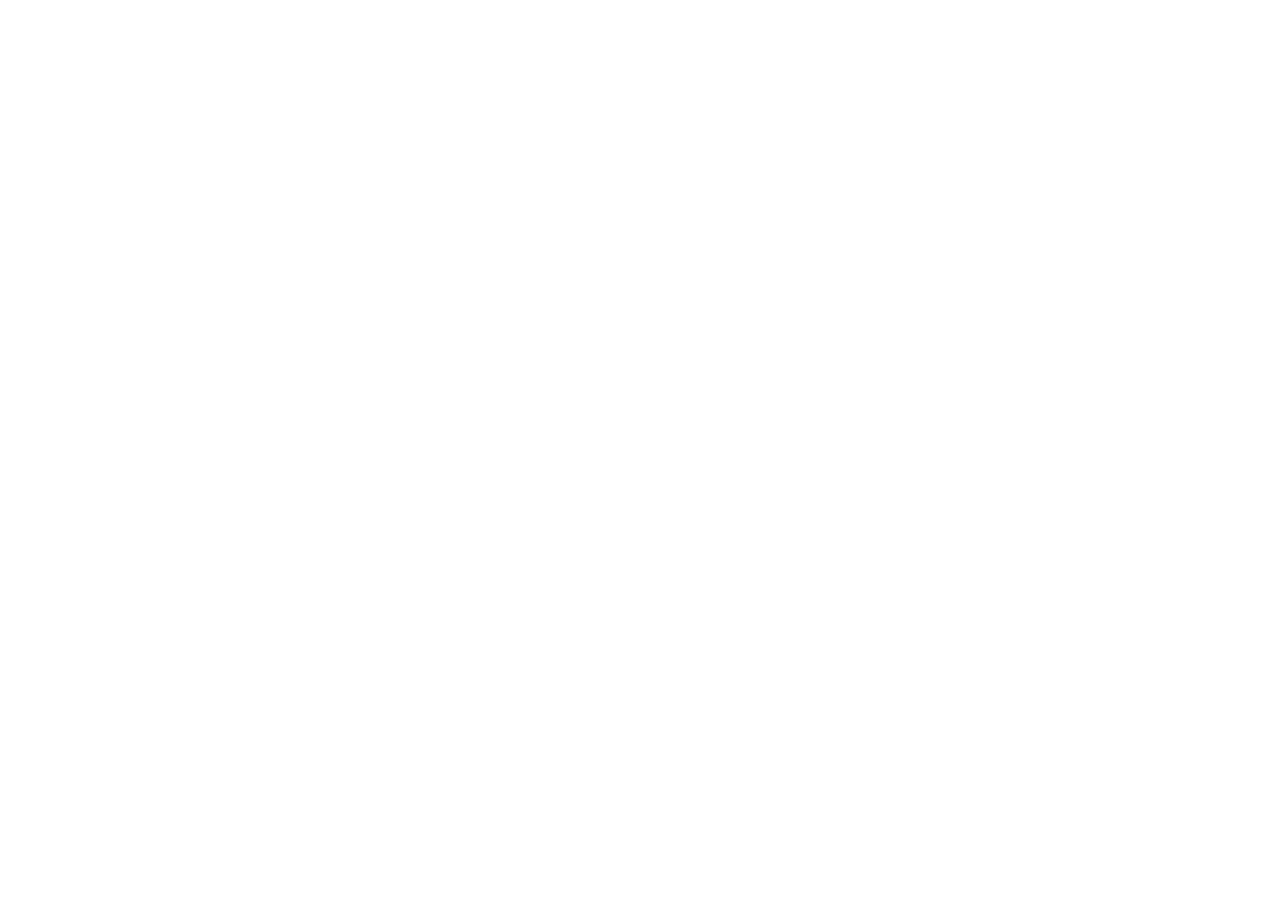
==== index.html @ bfd1e1a3 "added html" ====
<!DOCTYPE html>
<html lang="en">
  <head>
    <meta charset="UTF-8" />
    <meta name="viewport" content="width=device-width, initial-scale=1.0" />
    <meta http-equiv="X-UA-Compatible" content="ie=edge" />
    <title>Module 4</title>
  </head>
</html>
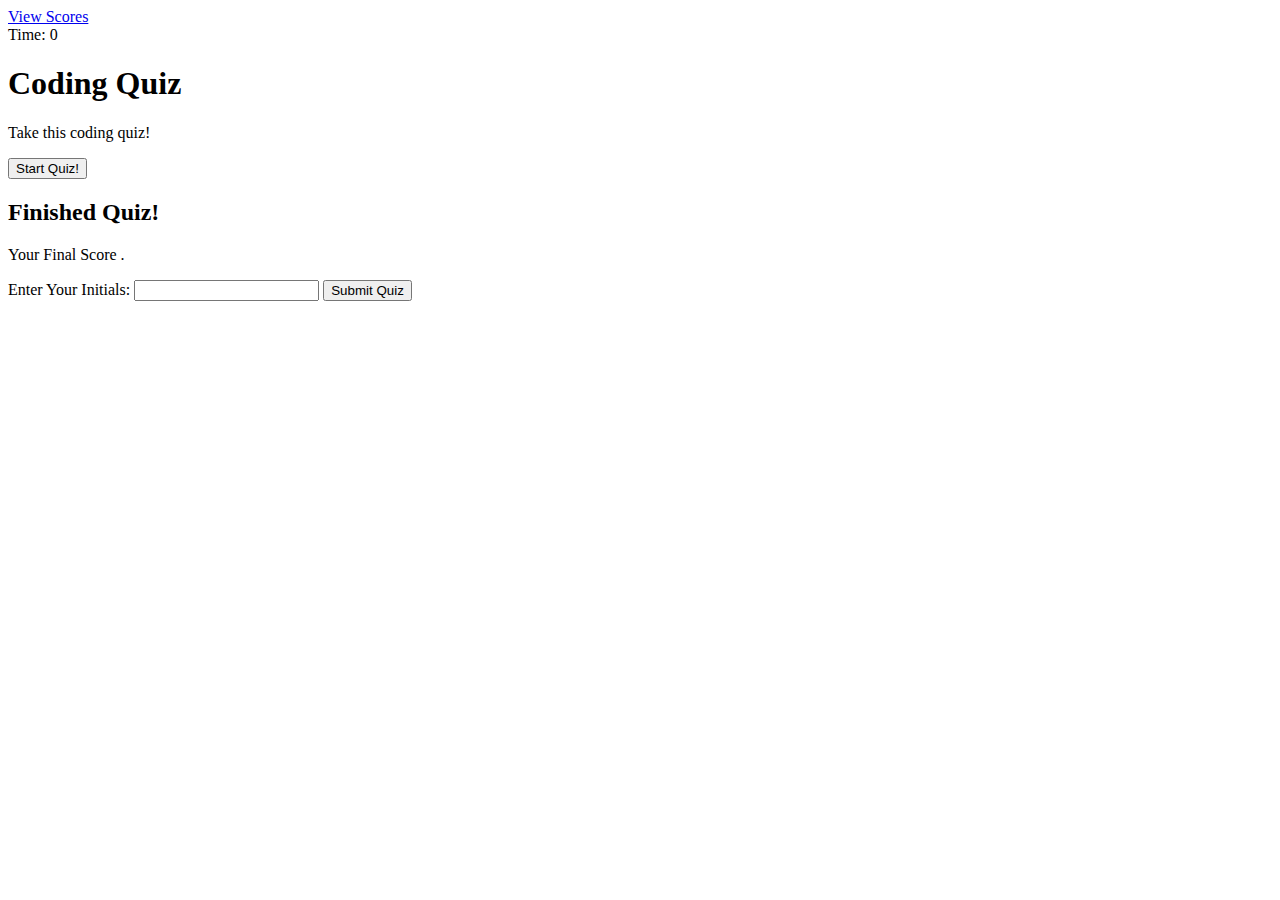
==== commit b356c28b: "updated html and js" ====
--- a/index.html
+++ b/index.html
@@ -4,6 +4,36 @@
     <meta charset="UTF-8" />
     <meta name="viewport" content="width=device-width, initial-scale=1.0" />
     <meta http-equiv="X-UA-Compatible" content="ie=edge" />
-    <title>Module 4</title>
+    <title>Web APIs Code Quiz</title>
+    <link rel="stylesheet" href="style.css" />
   </head>
+
+  <body>
+    <div class="score"><a href="score.html">View Scores</a></div>
+
+    <div class="timer">Time: <span id="time">0</span></div>
+
+    <div class="quiz">
+      <div id="start-quiz" class="hide">
+        <h1>Coding Quiz</h1>
+        <p>Take this coding quiz!</p>
+        <button id="start">Start Quiz!</button>
+      </div>
+    </div>
+
+    <div id="questions" class="quiz">
+      <h2 id="quiz-question"></h2>
+      <div id="choices" class="choices"></div>
+    </div>
+
+    <div id="end-quiz" class="hide">
+      <h2>Finished Quiz!</h2>
+      <p>Your Final Score <span id="final-score"></span>.</p>
+      <p>
+        Enter Your Initials: <input type="text" id="initials" max="3" />
+        <button id="submit">Submit Quiz</button>
+      </p>
+    </div>
+    <script src="script.js"></script>
+  </body>
 </html>
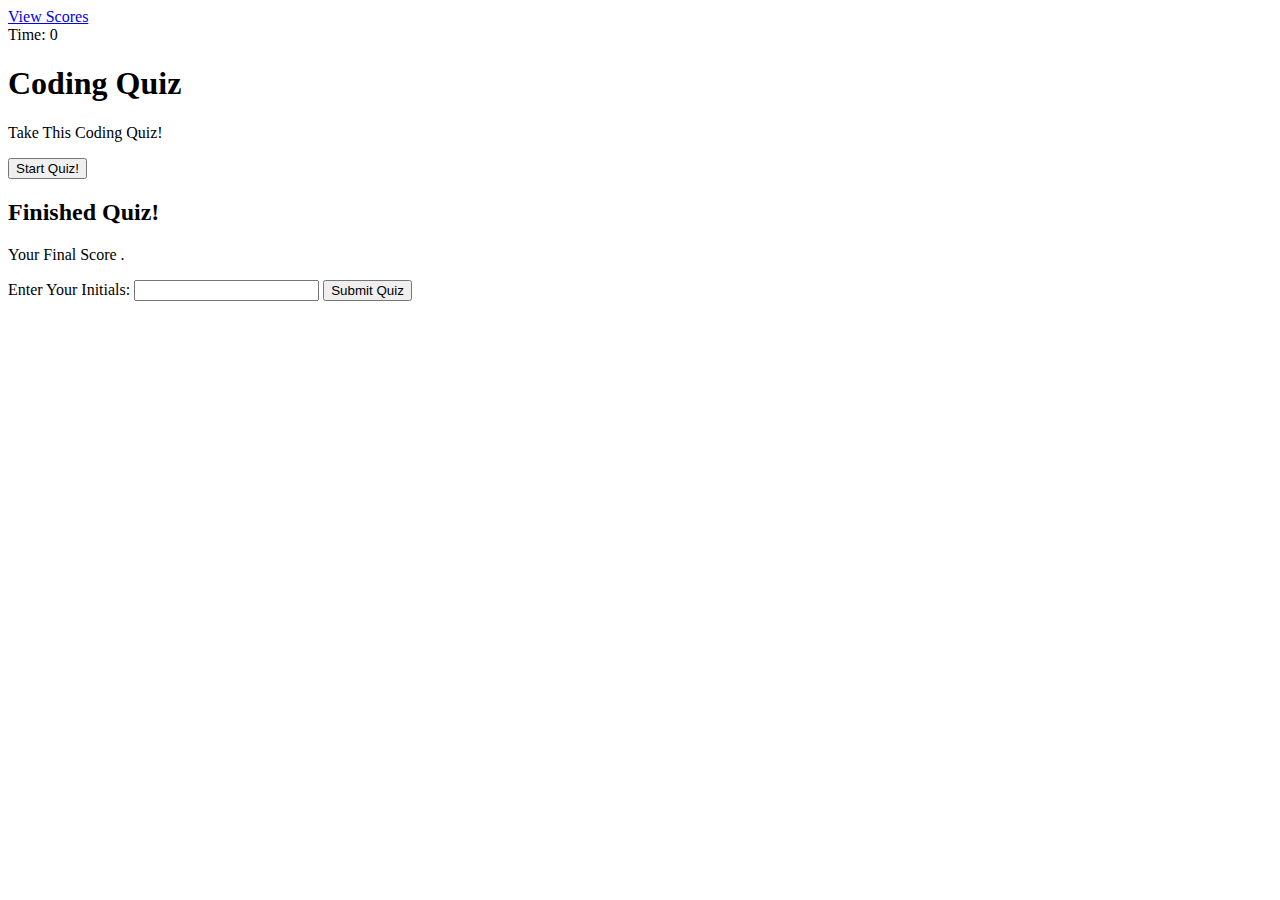
==== commit 7c103434: "updated js" ====
--- a/index.html
+++ b/index.html
@@ -16,7 +16,7 @@
     <div class="quiz">
       <div id="start-quiz" class="hide">
         <h1>Coding Quiz</h1>
-        <p>Take this coding quiz!</p>
+        <p>Take This Coding Quiz!</p>
         <button id="start">Start Quiz!</button>
       </div>
     </div>
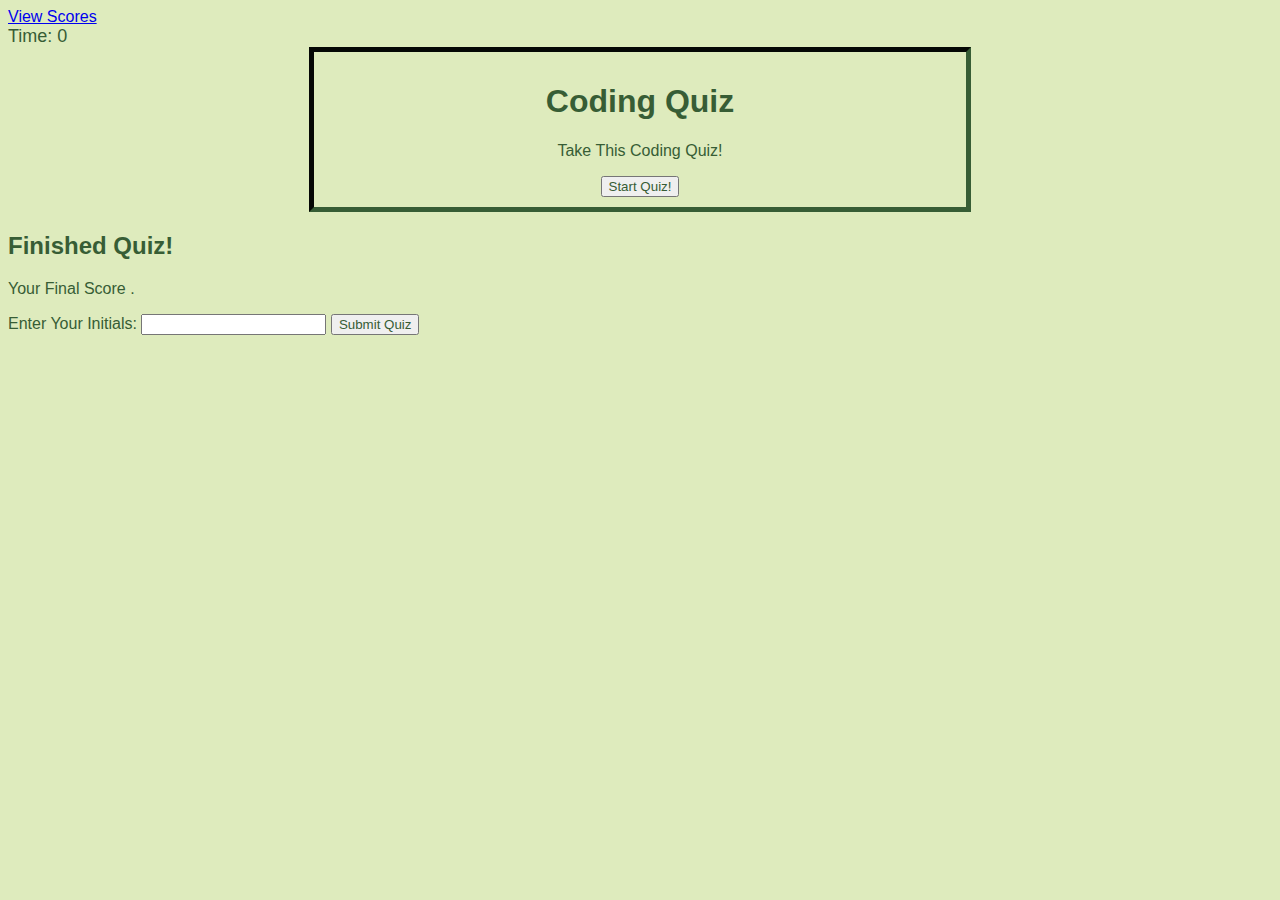
==== commit 447ae775: "css changes" ====
--- a/index.html
+++ b/index.html
@@ -9,19 +9,20 @@
   </head>
 
   <body>
-    <div class="score"><a href="score.html">View Scores</a></div>
+   
+   <div class="score"><a href="score.html">View Scores</a></div>
 
     <div class="timer">Time: <span id="time">0</span></div>
 
     <div class="quiz">
-      <div id="start-quiz" class="hide">
+      <div id="start-quiz" class="start">
         <h1>Coding Quiz</h1>
         <p>Take This Coding Quiz!</p>
         <button id="start">Start Quiz!</button>
       </div>
     </div>
 
-    <div id="questions" class="quiz">
+    <div id="questions" class="hide">
       <h2 id="quiz-question"></h2>
       <div id="choices" class="choices"></div>
     </div>
--- a/style.css
+++ b/style.css
@@ -0,0 +1,22 @@
+body{
+    background-color:#deebbd;
+    font-family: 'Lucida Sans', 'Lucida Sans Regular', 'Lucida Grande', 'Lucida Sans Unicode', Geneva, Verdana, sans-serif;
+    color: #375d35;
+}
+
+button{
+    color: #375d35;
+}
+
+.quiz{
+    border:#375d35 inset 5px;
+    margin:auto;
+    width: 50%;
+    padding: 10px;
+    text-align: center;
+    
+}
+
+.timer{
+    font-size: large;
+}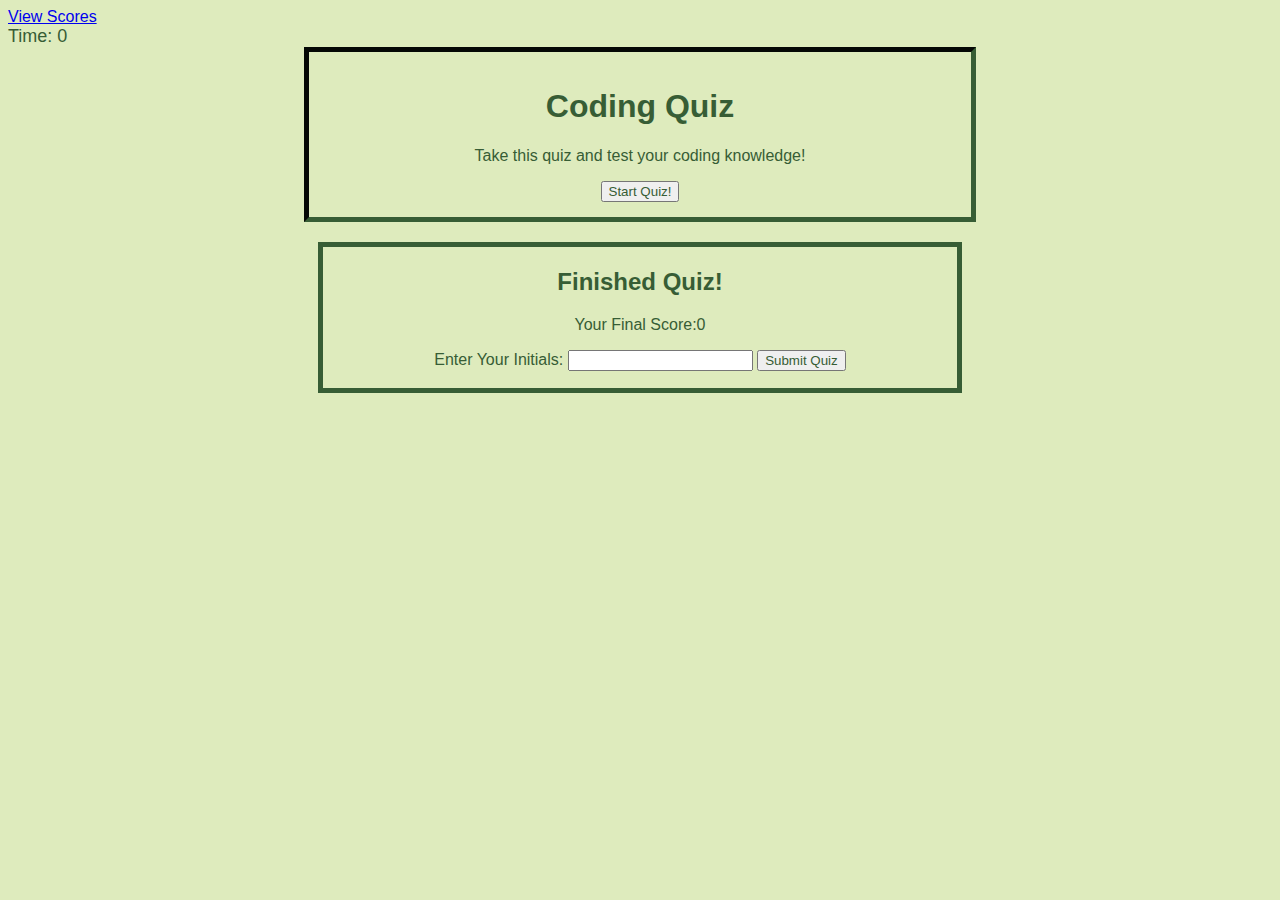
==== commit a6c91511: "fixed errors" ====
--- a/index.html
+++ b/index.html
@@ -9,15 +9,14 @@
   </head>
 
   <body>
-   
-   <div class="score"><a href="score.html">View Scores</a></div>
+    <div class="score"><a href="score.html">View Scores</a></div>
 
     <div class="timer">Time: <span id="time">0</span></div>
 
     <div class="quiz">
       <div id="start-quiz" class="start">
         <h1>Coding Quiz</h1>
-        <p>Take This Coding Quiz!</p>
+        <p>Take this quiz and test your coding knowledge!</p>
         <button id="start">Start Quiz!</button>
       </div>
     </div>
@@ -29,9 +28,9 @@
 
     <div id="end-quiz" class="hide">
       <h2>Finished Quiz!</h2>
-      <p>Your Final Score <span id="final-score"></span>.</p>
+      <p>Your Final Score:<span id="final-score"></span>0</p>
       <p>
-        Enter Your Initials: <input type="text" id="initials" max="3" />
+        Enter Your Initials: <input type="text" id="initials" />
         <button id="submit">Submit Quiz</button>
       </p>
     </div>
--- a/style.css
+++ b/style.css
@@ -1,22 +1,30 @@
-body{
-    background-color:#deebbd;
-    font-family: 'Lucida Sans', 'Lucida Sans Regular', 'Lucida Grande', 'Lucida Sans Unicode', Geneva, Verdana, sans-serif;
-    color: #375d35;
+body {
+  background-color: #deebbd;
+  font-family: "Lucida Sans", "Lucida Sans Regular", "Lucida Grande",
+    "Lucida Sans Unicode", Geneva, Verdana, sans-serif;
+  color: #375d35;
 }
 
-button{
-    color: #375d35;
+button {
+  color: #375d35;
 }
 
-.quiz{
-    border:#375d35 inset 5px;
-    margin:auto;
-    width: 50%;
-    padding: 10px;
-    text-align: center;
-    
+.quiz {
+  border: #375d35 inset 5px;
+  margin: auto;
+  width: 50%;
+  padding: 15px;
+  text-align: center;
 }
 
-.timer{
-    font-size: large;
-}+.timer {
+  font-size: large;
+}
+
+#end-quiz {
+  border: #375d35 solid 5px;
+  margin: auto;
+  width: 50%;
+  padding: 1px;
+  text-align: center;
+}
